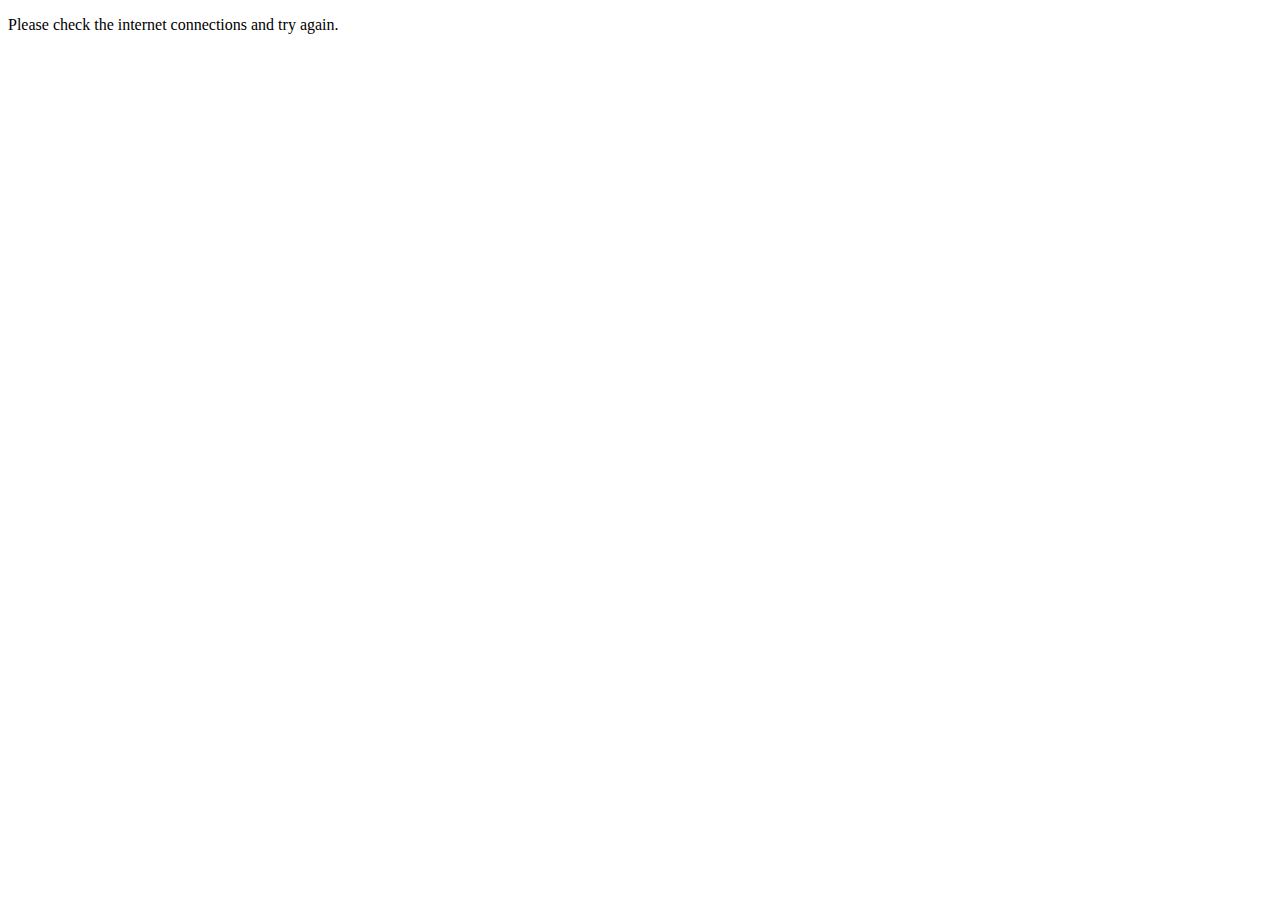
==== offline.html @ 093de144 "pwa" ====
<!DOCTYPE html>
<html lang="en">
  <head>
    <meta charset="UTF-8" />
    <meta name="viewport" content="width=device-width, initial-scale=1.0" />
    <title>OFFLINE - No Internet Connection</title>
  </head>
  <body>
    <p>Please check the internet connections and try again.</p>
  </body>
</html>
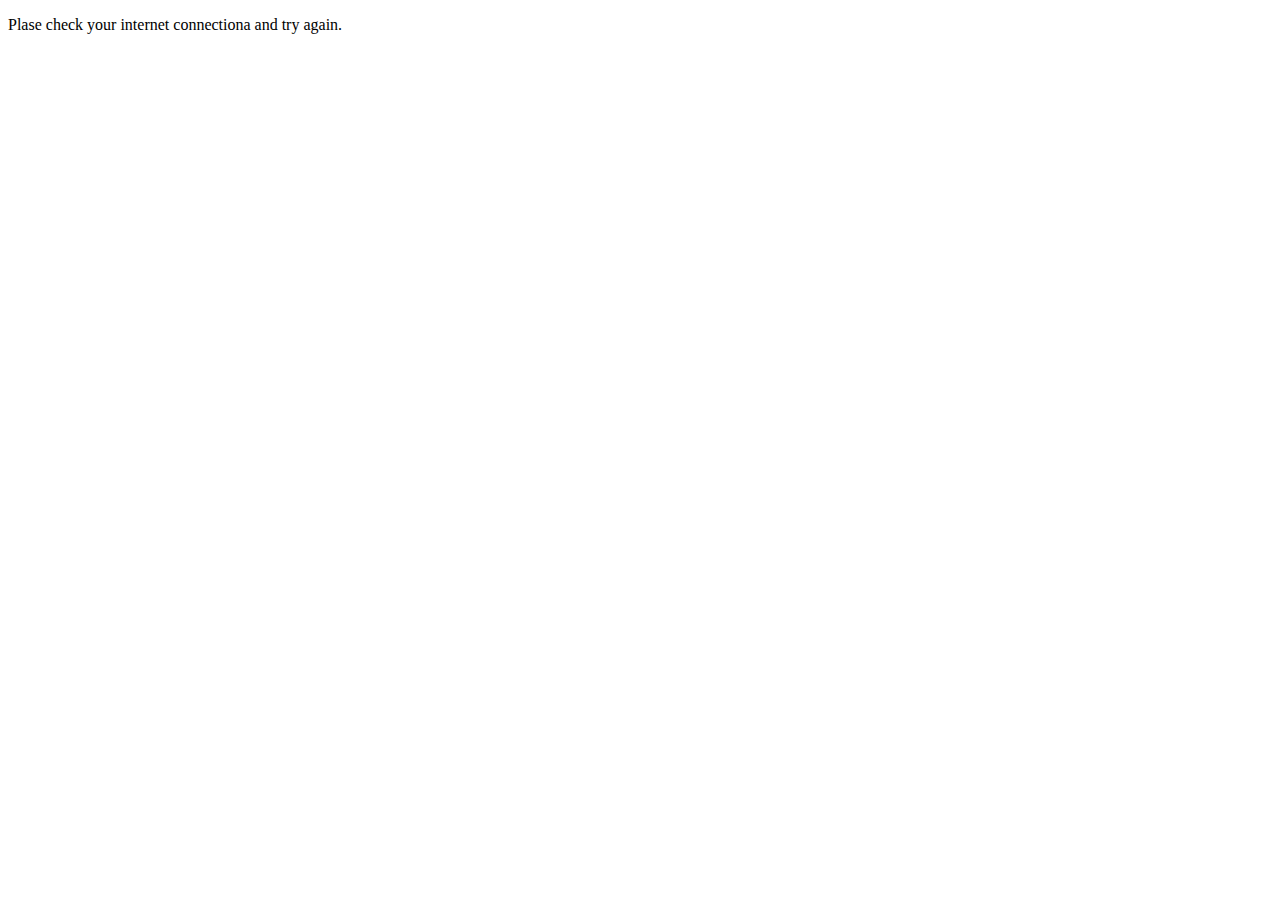
==== commit 778b104d: "pwa" ====
--- a/offline.html
+++ b/offline.html
@@ -3,9 +3,9 @@
   <head>
     <meta charset="UTF-8" />
     <meta name="viewport" content="width=device-width, initial-scale=1.0" />
-    <title>OFFLINE - No Internet Connection</title>
+    <title>No Interner Servie!</title>
   </head>
   <body>
-    <p>Please check the internet connections and try again.</p>
+    <p>Plase check your internet connectiona and try again.</p>
   </body>
 </html>
